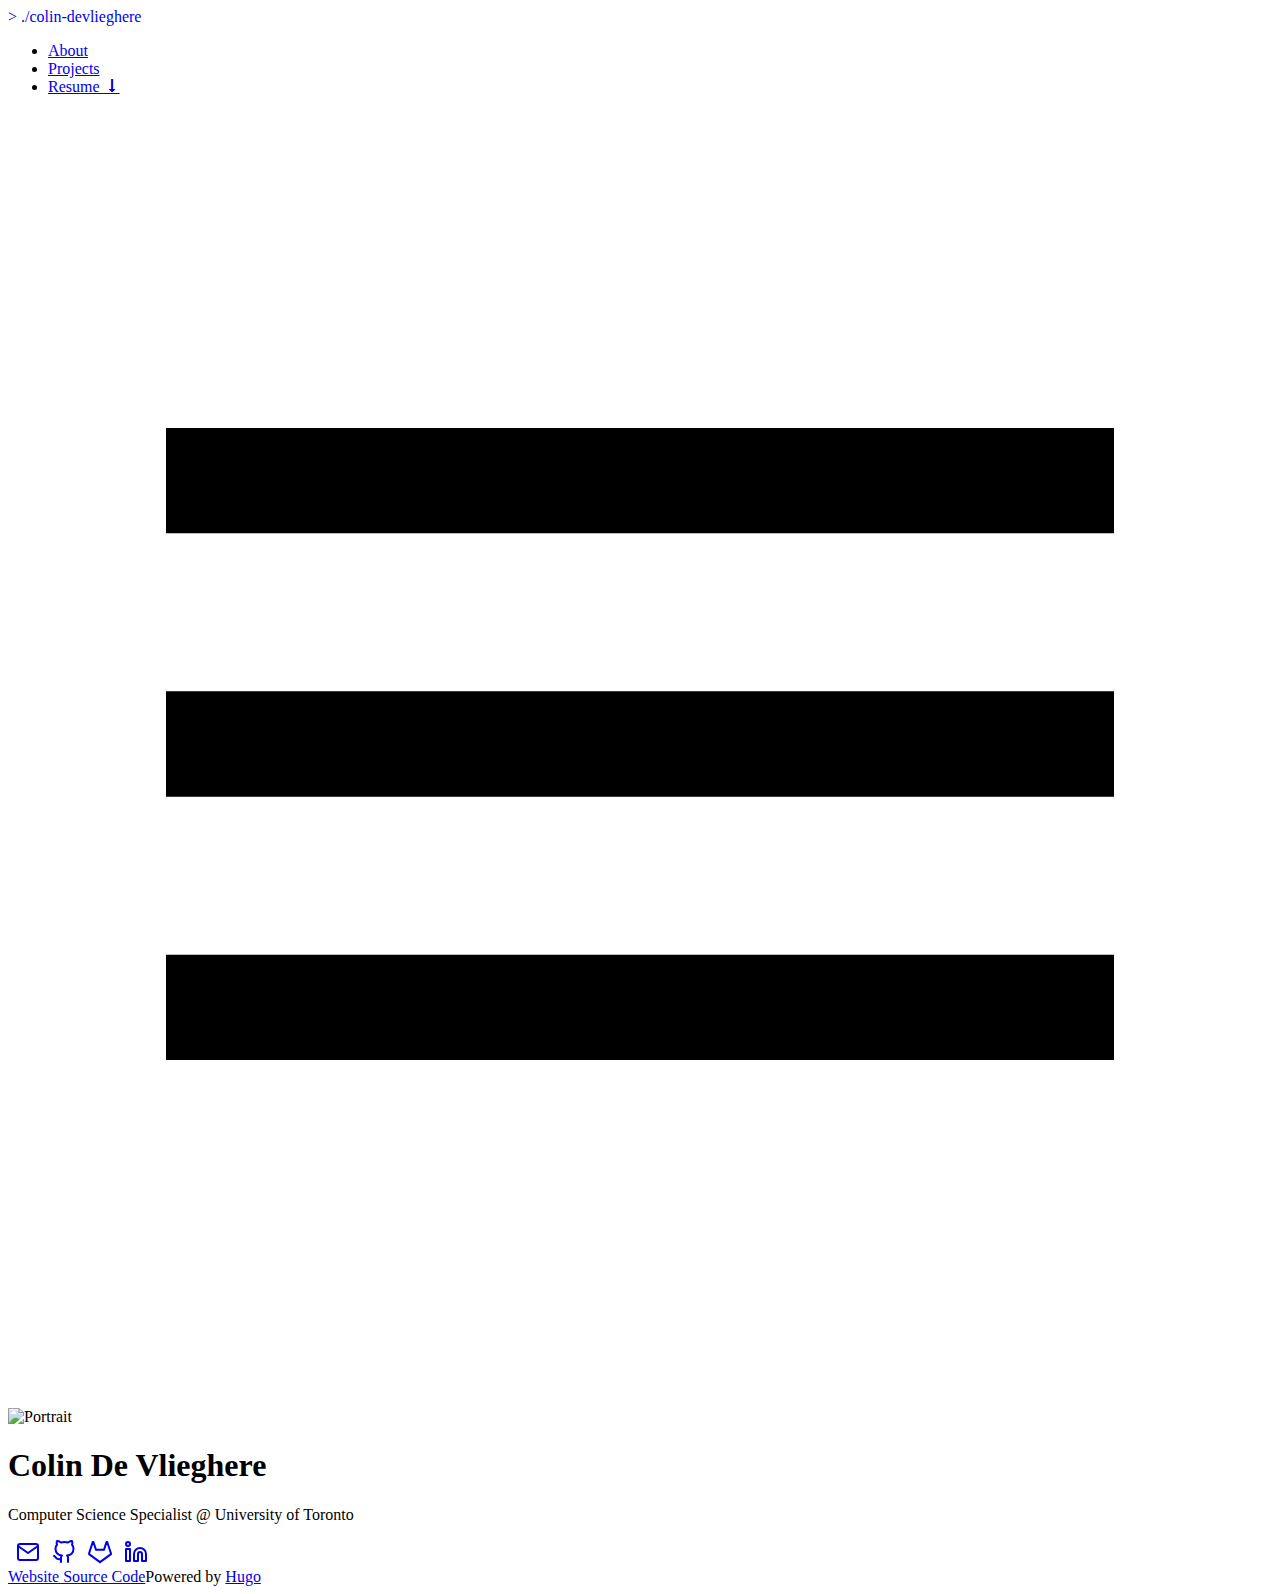
==== index.html @ 93365c4d "deploy: 222336d44696e938e7c422a98c016c8b54897b6a" ====
<!doctype html><html lang=en><head><meta name=generator content="Hugo 0.83.1"><meta charset=utf-8><meta http-equiv=x-ua-compatible content="ie=edge"><meta name=viewport content="width=device-width,initial-scale=1,shrink-to-fit=no"><meta name=author content="Colin De Vlieghere "><meta name=description content="Computer Science Specialist @ University of Toronto"><meta name=keywords content="portfolio,homepage"><meta name=robots content="noodp"><meta name=theme-color content><link rel=canonical href=https://colindv.xyz/><title>Colin De Vlieghere</title><link href=https://cdnjs.cloudflare.com/ajax/libs/flag-icon-css/3.5.0/css/flag-icon.min.css rel=stylesheet type=text/css><link rel=stylesheet href=https://colindv.xyz/main.c46cbca46fa76c0fcd3da8313ecf4adee5fb3ffb0288c0902d7e90aead220d79.css><link rel=apple-touch-icon sizes=180x180 href=https://colindv.xyz/apple-touch-icon.png><link rel=icon type=image/png sizes=32x32 href=https://colindv.xyz/favicon-32x32.png><link rel=icon type=image/png sizes=16x16 href=https://colindv.xyz/favicon-16x16.png><link rel=manifest href=https://colindv.xyz/site.webmanifest><link rel=mask-icon href=https://colindv.xyz/safari-pinned-tab.svg color=#1b1c1d><link rel="shortcut icon" href=https://colindv.xyz/favicon.ico><meta name=msapplication-TileColor content="#1b1c1d"><meta name=theme-color content="#1b1c1d"><meta itemprop=name content="Colin De Vlieghere"><meta itemprop=description content="Colin De Vlieghere's Portfolio"><meta name=twitter:card content="summary_large_image"><meta name=twitter:image content="https://colindv.xyz"><meta name=twitter:title content="Colin De Vlieghere"><meta name=twitter:description content="Colin De Vlieghere's Portfolio"><meta property="og:title" content="Colin De Vlieghere"><meta property="og:description" content="Colin De Vlieghere's Portfolio"><meta property="og:type" content="website"><meta property="og:url" content="https://colindv.xyz/"><meta property="og:image" content="https://colindv.xyz"><link rel=alternate type=application/rss+xml href=https://colindv.xyz/index.xml title="Colin De Vlieghere"></head><body><div class=container><header class=header><span class=header__inner><a href=https://colindv.xyz/ style=text-decoration:none><div class=logo><span class=logo__mark>></span>
<span class=logo__text>./colin-devlieghere</span>
<span class=logo__cursor style=background-color:#fff;animation-duration:2s></span></div></a><span class=header__right><nav class=menu><ul class=menu__inner><li><a href=https://colindv.xyz/about/>About</a></li><li><a href=https://colindv.xyz/projects/>Projects</a></li><li><a href=https://colindv.xyz/Colin%20De%20Vlieghere%20Resume.pdf>Resume 🠗</a></li></ul></nav><span class=menu-trigger><svg xmlns="http://www.w3.org/2000/svg" viewBox="0 0 24 24"><path d="M0 0h24v24H0z" fill="none"/><path d="M3 18h18v-2H3v2zm0-5h18v-2H3v2zm0-7v2h18V6H3z"/></svg></span><span class="theme-toggle not-selectable"><svg class="theme-toggler" width="24" height="24" viewBox="0 0 48 48" fill="none" xmlns="http://www.w3.org/2000/svg"><path d="M22 41c10.4934.0 19-8.5066 19-19C41 11.5066 32.4934 3 22 3 11.5066 3 3 11.5066 3 22s8.5066 19 19 19zM7 22C7 13.7157 13.7157 7 22 7V37C13.7157 37 7 30.2843 7 22z"/></svg></span></span></span></header><div class=content><main aria-role=main><div><img src=https://colindv.xyz/img/portrait.png class=circle alt=Portrait style=max-width:200px><h1>Colin De Vlieghere</h1><p>Computer Science Specialist @ University of Toronto</p><div>&nbsp; <a href=mailto:colin.de@mail.utoronto.ca target=_blank rel=noopener title=Email><svg xmlns="http://www.w3.org/2000/svg" width="24" height="24" viewBox="0 0 24 24" fill="none" stroke="currentcolor" stroke-width="2" stroke-linecap="round" stroke-linejoin="round"><path d="M4 4h16c1.1.0 2 .9 2 2v12c0 1.1-.9 2-2 2H4c-1.1.0-2-.9-2-2V6c0-1.1.9-2 2-2z"/><polyline points="22,6 12,13 2,6"/></svg></a>&nbsp;&nbsp; <a href=https://github.com/Cubevoid target=_blank rel=noopener title=Github><svg xmlns="http://www.w3.org/2000/svg" width="24" height="24" viewBox="0 0 24 24" fill="none" stroke="currentcolor" stroke-width="2" stroke-linecap="round" stroke-linejoin="round"><path d="M9 19c-5 1.5-5-2.5-7-3m14 6v-3.87a3.37 3.37.0 00-.94-2.61c3.14-.35 6.44-1.54 6.44-7A5.44 5.44.0 0020 4.77 5.07 5.07.0 0019.91 1S18.73.65 16 2.48a13.38 13.38.0 00-7 0C6.27.65 5.09 1 5.09 1A5.07 5.07.0 005 4.77 5.44 5.44.0 003.5 8.55c0 5.42 3.3 6.61 6.44 7A3.37 3.37.0 009 18.13V22"/></svg></a>&nbsp;&nbsp; <a href=https://gitlab.com/Cubevoid target=_blank rel=noopener title=Gitlab><svg xmlns="http://www.w3.org/2000/svg" width="24" height="24" viewBox="0 0 24 24" fill="none" stroke="currentcolor" stroke-width="2" stroke-linecap="round" stroke-linejoin="round"><path d="M22.65 14.39 12 22.13 1.35 14.39a.84.84.0 01-.3-.94l1.22-3.78 2.44-7.51A.42.42.0 014.82 2a.43.43.0 01.58.0.42.42.0 01.11.18l2.44 7.49h8.1l2.44-7.51A.42.42.0 0118.6 2a.43.43.0 01.58.0.42.42.0 01.11.18l2.44 7.51L23 13.45a.84.84.0 01-.35.94z"/></svg></a>&nbsp;&nbsp; <a href=https://www.linkedin.com/in/colin-de-vlieghere/ target=_blank rel=noopener title=Linkedin><svg xmlns="http://www.w3.org/2000/svg" width="24" height="24" viewBox="0 0 24 24" fill="none" stroke="currentcolor" stroke-width="2" stroke-linecap="round" stroke-linejoin="round"><path d="M16 8a6 6 0 016 6v7h-4v-7a2 2 0 00-2-2 2 2 0 00-2 2v7h-4v-7a6 6 0 016-6z"/><rect x="2" y="9" width="4" height="12"/><circle cx="4" cy="4" r="2"/></svg></a>&nbsp;</div></div></main></div><footer class=footer><div class=footer__inner><div class=footer__content><span><a href=https://github.com/Cubevoid/cubevoid.github.io>Website Source Code</a></span><span>Powered by <a href=https://gohugo.io>Hugo</a></span></div></div></footer></div><script type=text/javascript src=https://colindv.xyz/bundle.min.599099f1f14b78b657d524b28e10e0c5098e7cd46e9c7aed73d577068a276c3ff1bb234cbf29cb313333e83cf411727b43157c91ce5b809e2ffc81664614608e.js integrity="sha512-WZCZ8fFLeLZX1SSyjhDgxQmOfNRunHrtc9V3BoonbD/xuyNMvynLMTMz6Dz0EXJ7QxV8kc5bgJ4v/IFmRhRgjg=="></script></body></html>
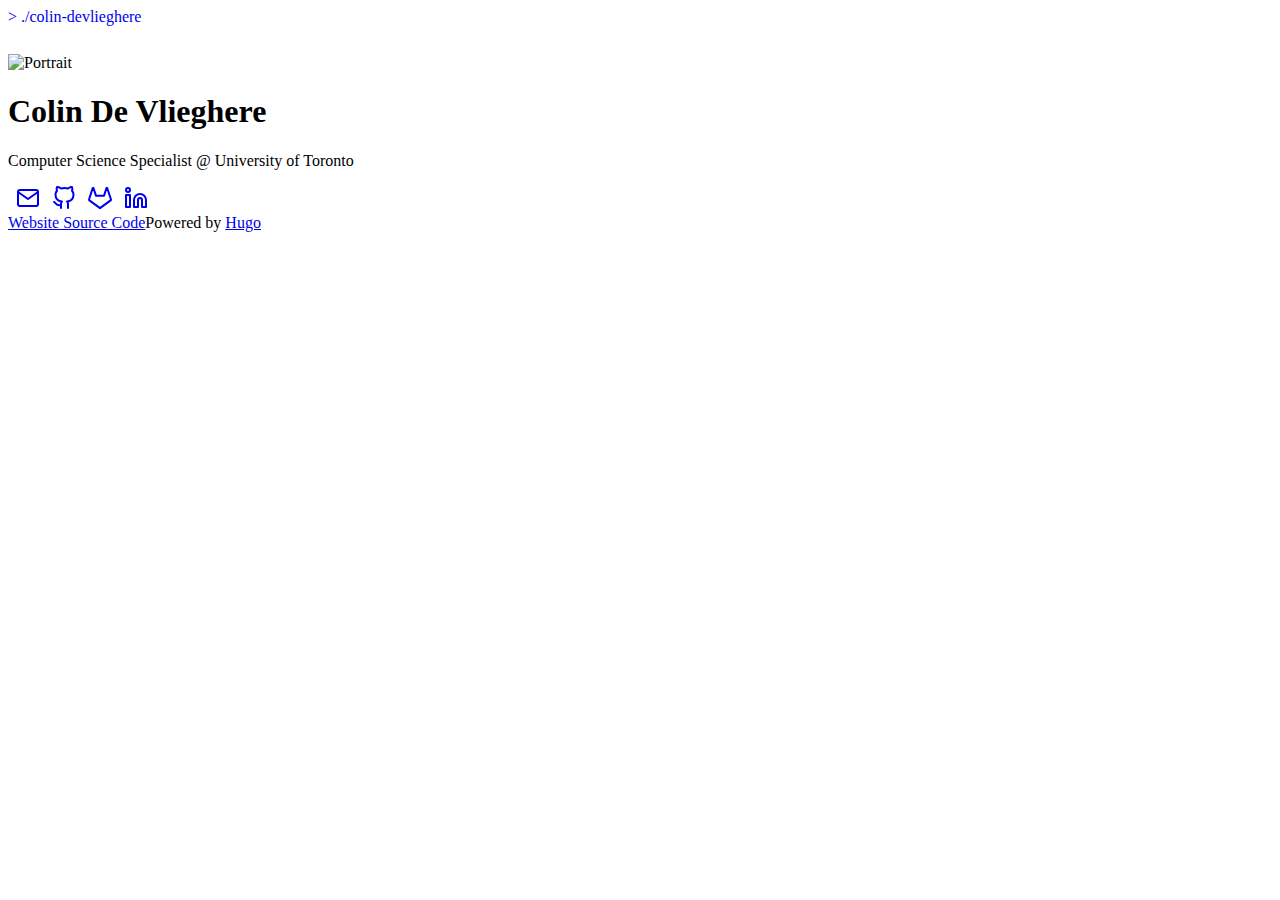
==== commit 9fe0ef00: "deploy: 1a466a9a130b071e909fc4f5946c7877d51fc8cd" ====
--- a/index.html
+++ b/index.html
@@ -1,3 +1,3 @@
-<!doctype html><html lang=en><head><meta name=generator content="Hugo 0.83.1"><meta charset=utf-8><meta http-equiv=x-ua-compatible content="ie=edge"><meta name=viewport content="width=device-width,initial-scale=1,shrink-to-fit=no"><meta name=author content="Colin De Vlieghere "><meta name=description content="Computer Science Specialist @ University of Toronto"><meta name=keywords content="portfolio,homepage"><meta name=robots content="noodp"><meta name=theme-color content><link rel=canonical href=https://colindv.xyz/><title>Colin De Vlieghere</title><link href=https://cdnjs.cloudflare.com/ajax/libs/flag-icon-css/3.5.0/css/flag-icon.min.css rel=stylesheet type=text/css><link rel=stylesheet href=https://colindv.xyz/main.c46cbca46fa76c0fcd3da8313ecf4adee5fb3ffb0288c0902d7e90aead220d79.css><link rel=apple-touch-icon sizes=180x180 href=https://colindv.xyz/apple-touch-icon.png><link rel=icon type=image/png sizes=32x32 href=https://colindv.xyz/favicon-32x32.png><link rel=icon type=image/png sizes=16x16 href=https://colindv.xyz/favicon-16x16.png><link rel=manifest href=https://colindv.xyz/site.webmanifest><link rel=mask-icon href=https://colindv.xyz/safari-pinned-tab.svg color=#1b1c1d><link rel="shortcut icon" href=https://colindv.xyz/favicon.ico><meta name=msapplication-TileColor content="#1b1c1d"><meta name=theme-color content="#1b1c1d"><meta itemprop=name content="Colin De Vlieghere"><meta itemprop=description content="Colin De Vlieghere's Portfolio"><meta name=twitter:card content="summary_large_image"><meta name=twitter:image content="https://colindv.xyz"><meta name=twitter:title content="Colin De Vlieghere"><meta name=twitter:description content="Colin De Vlieghere's Portfolio"><meta property="og:title" content="Colin De Vlieghere"><meta property="og:description" content="Colin De Vlieghere's Portfolio"><meta property="og:type" content="website"><meta property="og:url" content="https://colindv.xyz/"><meta property="og:image" content="https://colindv.xyz"><link rel=alternate type=application/rss+xml href=https://colindv.xyz/index.xml title="Colin De Vlieghere"></head><body><div class=container><header class=header><span class=header__inner><a href=https://colindv.xyz/ style=text-decoration:none><div class=logo><span class=logo__mark>></span>
+<!doctype html><html lang=en><head><meta name=generator content="Hugo 0.84.0"><meta charset=utf-8><meta http-equiv=x-ua-compatible content="ie=edge"><meta name=viewport content="width=device-width,initial-scale=1,shrink-to-fit=no"><meta name=author content="Colin De Vlieghere "><meta name=description content="Computer Science Specialist @ University of Toronto"><meta name=keywords content="portfolio,homepage"><meta name=robots content="noodp"><meta name=theme-color content><link rel=canonical href=https://colindv.xyz/><title>Colin De Vlieghere</title><link href=https://cdnjs.cloudflare.com/ajax/libs/flag-icon-css/3.5.0/css/flag-icon.min.css rel=stylesheet type=text/css><link rel=stylesheet href=https://colindv.xyz/main.c46cbca46fa76c0fcd3da8313ecf4adee5fb3ffb0288c0902d7e90aead220d79.css><link rel=apple-touch-icon sizes=180x180 href=https://colindv.xyz/apple-touch-icon.png><link rel=icon type=image/png sizes=32x32 href=https://colindv.xyz/favicon-32x32.png><link rel=icon type=image/png sizes=16x16 href=https://colindv.xyz/favicon-16x16.png><link rel=manifest href=https://colindv.xyz/site.webmanifest><link rel=mask-icon href=https://colindv.xyz/safari-pinned-tab.svg color=#1b1c1d><link rel="shortcut icon" href=https://colindv.xyz/favicon.ico><meta name=msapplication-TileColor content="#1b1c1d"><meta name=theme-color content="#1b1c1d"><meta itemprop=name content="Colin De Vlieghere"><meta itemprop=description content="Colin De Vlieghere's Portfolio"><meta name=twitter:card content="summary_large_image"><meta name=twitter:image content="https://colindv.xyz"><meta name=twitter:title content="Colin De Vlieghere"><meta name=twitter:description content="Colin De Vlieghere's Portfolio"><meta property="og:title" content="Colin De Vlieghere"><meta property="og:description" content="Colin De Vlieghere's Portfolio"><meta property="og:type" content="website"><meta property="og:url" content="https://colindv.xyz/"><meta property="og:image" content="https://colindv.xyz"><link rel=alternate type=application/rss+xml href=https://colindv.xyz/index.xml title="Colin De Vlieghere"></head><body><div class=container><header class=header><span class=header__inner><a href=https://colindv.xyz/ style=text-decoration:none><div class=logo><span class=logo__mark>></span>
 <span class=logo__text>./colin-devlieghere</span>
-<span class=logo__cursor style=background-color:#fff;animation-duration:2s></span></div></a><span class=header__right><nav class=menu><ul class=menu__inner><li><a href=https://colindv.xyz/about/>About</a></li><li><a href=https://colindv.xyz/projects/>Projects</a></li><li><a href=https://colindv.xyz/Colin%20De%20Vlieghere%20Resume.pdf>Resume 🠗</a></li></ul></nav><span class=menu-trigger><svg xmlns="http://www.w3.org/2000/svg" viewBox="0 0 24 24"><path d="M0 0h24v24H0z" fill="none"/><path d="M3 18h18v-2H3v2zm0-5h18v-2H3v2zm0-7v2h18V6H3z"/></svg></span><span class="theme-toggle not-selectable"><svg class="theme-toggler" width="24" height="24" viewBox="0 0 48 48" fill="none" xmlns="http://www.w3.org/2000/svg"><path d="M22 41c10.4934.0 19-8.5066 19-19C41 11.5066 32.4934 3 22 3 11.5066 3 3 11.5066 3 22s8.5066 19 19 19zM7 22C7 13.7157 13.7157 7 22 7V37C13.7157 37 7 30.2843 7 22z"/></svg></span></span></span></header><div class=content><main aria-role=main><div><img src=https://colindv.xyz/img/portrait.png class=circle alt=Portrait style=max-width:200px><h1>Colin De Vlieghere</h1><p>Computer Science Specialist @ University of Toronto</p><div>&nbsp; <a href=mailto:colin.de@mail.utoronto.ca target=_blank rel=noopener title=Email><svg xmlns="http://www.w3.org/2000/svg" width="24" height="24" viewBox="0 0 24 24" fill="none" stroke="currentcolor" stroke-width="2" stroke-linecap="round" stroke-linejoin="round"><path d="M4 4h16c1.1.0 2 .9 2 2v12c0 1.1-.9 2-2 2H4c-1.1.0-2-.9-2-2V6c0-1.1.9-2 2-2z"/><polyline points="22,6 12,13 2,6"/></svg></a>&nbsp;&nbsp; <a href=https://github.com/Cubevoid target=_blank rel=noopener title=Github><svg xmlns="http://www.w3.org/2000/svg" width="24" height="24" viewBox="0 0 24 24" fill="none" stroke="currentcolor" stroke-width="2" stroke-linecap="round" stroke-linejoin="round"><path d="M9 19c-5 1.5-5-2.5-7-3m14 6v-3.87a3.37 3.37.0 00-.94-2.61c3.14-.35 6.44-1.54 6.44-7A5.44 5.44.0 0020 4.77 5.07 5.07.0 0019.91 1S18.73.65 16 2.48a13.38 13.38.0 00-7 0C6.27.65 5.09 1 5.09 1A5.07 5.07.0 005 4.77 5.44 5.44.0 003.5 8.55c0 5.42 3.3 6.61 6.44 7A3.37 3.37.0 009 18.13V22"/></svg></a>&nbsp;&nbsp; <a href=https://gitlab.com/Cubevoid target=_blank rel=noopener title=Gitlab><svg xmlns="http://www.w3.org/2000/svg" width="24" height="24" viewBox="0 0 24 24" fill="none" stroke="currentcolor" stroke-width="2" stroke-linecap="round" stroke-linejoin="round"><path d="M22.65 14.39 12 22.13 1.35 14.39a.84.84.0 01-.3-.94l1.22-3.78 2.44-7.51A.42.42.0 014.82 2a.43.43.0 01.58.0.42.42.0 01.11.18l2.44 7.49h8.1l2.44-7.51A.42.42.0 0118.6 2a.43.43.0 01.58.0.42.42.0 01.11.18l2.44 7.51L23 13.45a.84.84.0 01-.35.94z"/></svg></a>&nbsp;&nbsp; <a href=https://www.linkedin.com/in/colin-de-vlieghere/ target=_blank rel=noopener title=Linkedin><svg xmlns="http://www.w3.org/2000/svg" width="24" height="24" viewBox="0 0 24 24" fill="none" stroke="currentcolor" stroke-width="2" stroke-linecap="round" stroke-linejoin="round"><path d="M16 8a6 6 0 016 6v7h-4v-7a2 2 0 00-2-2 2 2 0 00-2 2v7h-4v-7a6 6 0 016-6z"/><rect x="2" y="9" width="4" height="12"/><circle cx="4" cy="4" r="2"/></svg></a>&nbsp;</div></div></main></div><footer class=footer><div class=footer__inner><div class=footer__content><span><a href=https://github.com/Cubevoid/cubevoid.github.io>Website Source Code</a></span><span>Powered by <a href=https://gohugo.io>Hugo</a></span></div></div></footer></div><script type=text/javascript src=https://colindv.xyz/bundle.min.599099f1f14b78b657d524b28e10e0c5098e7cd46e9c7aed73d577068a276c3ff1bb234cbf29cb313333e83cf411727b43157c91ce5b809e2ffc81664614608e.js integrity="sha512-WZCZ8fFLeLZX1SSyjhDgxQmOfNRunHrtc9V3BoonbD/xuyNMvynLMTMz6Dz0EXJ7QxV8kc5bgJ4v/IFmRhRgjg=="></script></body></html>+<span class=logo__cursor style=background-color:#fff;animation-duration:2s></span></div></a><span class=header__right><span class="theme-toggle not-selectable"><svg class="theme-toggler" width="24" height="24" viewBox="0 0 48 48" fill="none" xmlns="http://www.w3.org/2000/svg"><path d="M22 41c10.4934.0 19-8.5066 19-19C41 11.5066 32.4934 3 22 3 11.5066 3 3 11.5066 3 22s8.5066 19 19 19zM7 22C7 13.7157 13.7157 7 22 7V37C13.7157 37 7 30.2843 7 22z"/></svg></span></span></span></header><div class=content><main aria-role=main><div><img src=https://colindv.xyz/img/portrait.png class=circle alt=Portrait style=max-width:200px><h1>Colin De Vlieghere</h1><p>Computer Science Specialist @ University of Toronto</p><div>&nbsp; <a href=mailto:colin.de@mail.utoronto.ca target=_blank rel=noopener title=Email><svg xmlns="http://www.w3.org/2000/svg" width="24" height="24" viewBox="0 0 24 24" fill="none" stroke="currentcolor" stroke-width="2" stroke-linecap="round" stroke-linejoin="round"><path d="M4 4h16c1.1.0 2 .9 2 2v12c0 1.1-.9 2-2 2H4c-1.1.0-2-.9-2-2V6c0-1.1.9-2 2-2z"/><polyline points="22,6 12,13 2,6"/></svg></a>&nbsp;&nbsp; <a href=https://github.com/Cubevoid target=_blank rel=noopener title=Github><svg xmlns="http://www.w3.org/2000/svg" width="24" height="24" viewBox="0 0 24 24" fill="none" stroke="currentcolor" stroke-width="2" stroke-linecap="round" stroke-linejoin="round"><path d="M9 19c-5 1.5-5-2.5-7-3m14 6v-3.87a3.37 3.37.0 00-.94-2.61c3.14-.35 6.44-1.54 6.44-7A5.44 5.44.0 0020 4.77 5.07 5.07.0 0019.91 1S18.73.65 16 2.48a13.38 13.38.0 00-7 0C6.27.65 5.09 1 5.09 1A5.07 5.07.0 005 4.77 5.44 5.44.0 003.5 8.55c0 5.42 3.3 6.61 6.44 7A3.37 3.37.0 009 18.13V22"/></svg></a>&nbsp;&nbsp; <a href=https://gitlab.com/Cubevoid target=_blank rel=noopener title=Gitlab><svg xmlns="http://www.w3.org/2000/svg" width="24" height="24" viewBox="0 0 24 24" fill="none" stroke="currentcolor" stroke-width="2" stroke-linecap="round" stroke-linejoin="round"><path d="M22.65 14.39 12 22.13 1.35 14.39a.84.84.0 01-.3-.94l1.22-3.78 2.44-7.51A.42.42.0 014.82 2a.43.43.0 01.58.0.42.42.0 01.11.18l2.44 7.49h8.1l2.44-7.51A.42.42.0 0118.6 2a.43.43.0 01.58.0.42.42.0 01.11.18l2.44 7.51L23 13.45a.84.84.0 01-.35.94z"/></svg></a>&nbsp;&nbsp; <a href=https://www.linkedin.com/in/colin-de-vlieghere/ target=_blank rel=noopener title=Linkedin><svg xmlns="http://www.w3.org/2000/svg" width="24" height="24" viewBox="0 0 24 24" fill="none" stroke="currentcolor" stroke-width="2" stroke-linecap="round" stroke-linejoin="round"><path d="M16 8a6 6 0 016 6v7h-4v-7a2 2 0 00-2-2 2 2 0 00-2 2v7h-4v-7a6 6 0 016-6z"/><rect x="2" y="9" width="4" height="12"/><circle cx="4" cy="4" r="2"/></svg></a>&nbsp;</div></div></main></div><footer class=footer><div class=footer__inner><div class=footer__content><span><a href=https://github.com/Cubevoid/cubevoid.github.io>Website Source Code</a></span><span>Powered by <a href=https://gohugo.io>Hugo</a></span></div></div></footer></div><script type=text/javascript src=https://colindv.xyz/bundle.min.599099f1f14b78b657d524b28e10e0c5098e7cd46e9c7aed73d577068a276c3ff1bb234cbf29cb313333e83cf411727b43157c91ce5b809e2ffc81664614608e.js integrity="sha512-WZCZ8fFLeLZX1SSyjhDgxQmOfNRunHrtc9V3BoonbD/xuyNMvynLMTMz6Dz0EXJ7QxV8kc5bgJ4v/IFmRhRgjg=="></script></body></html>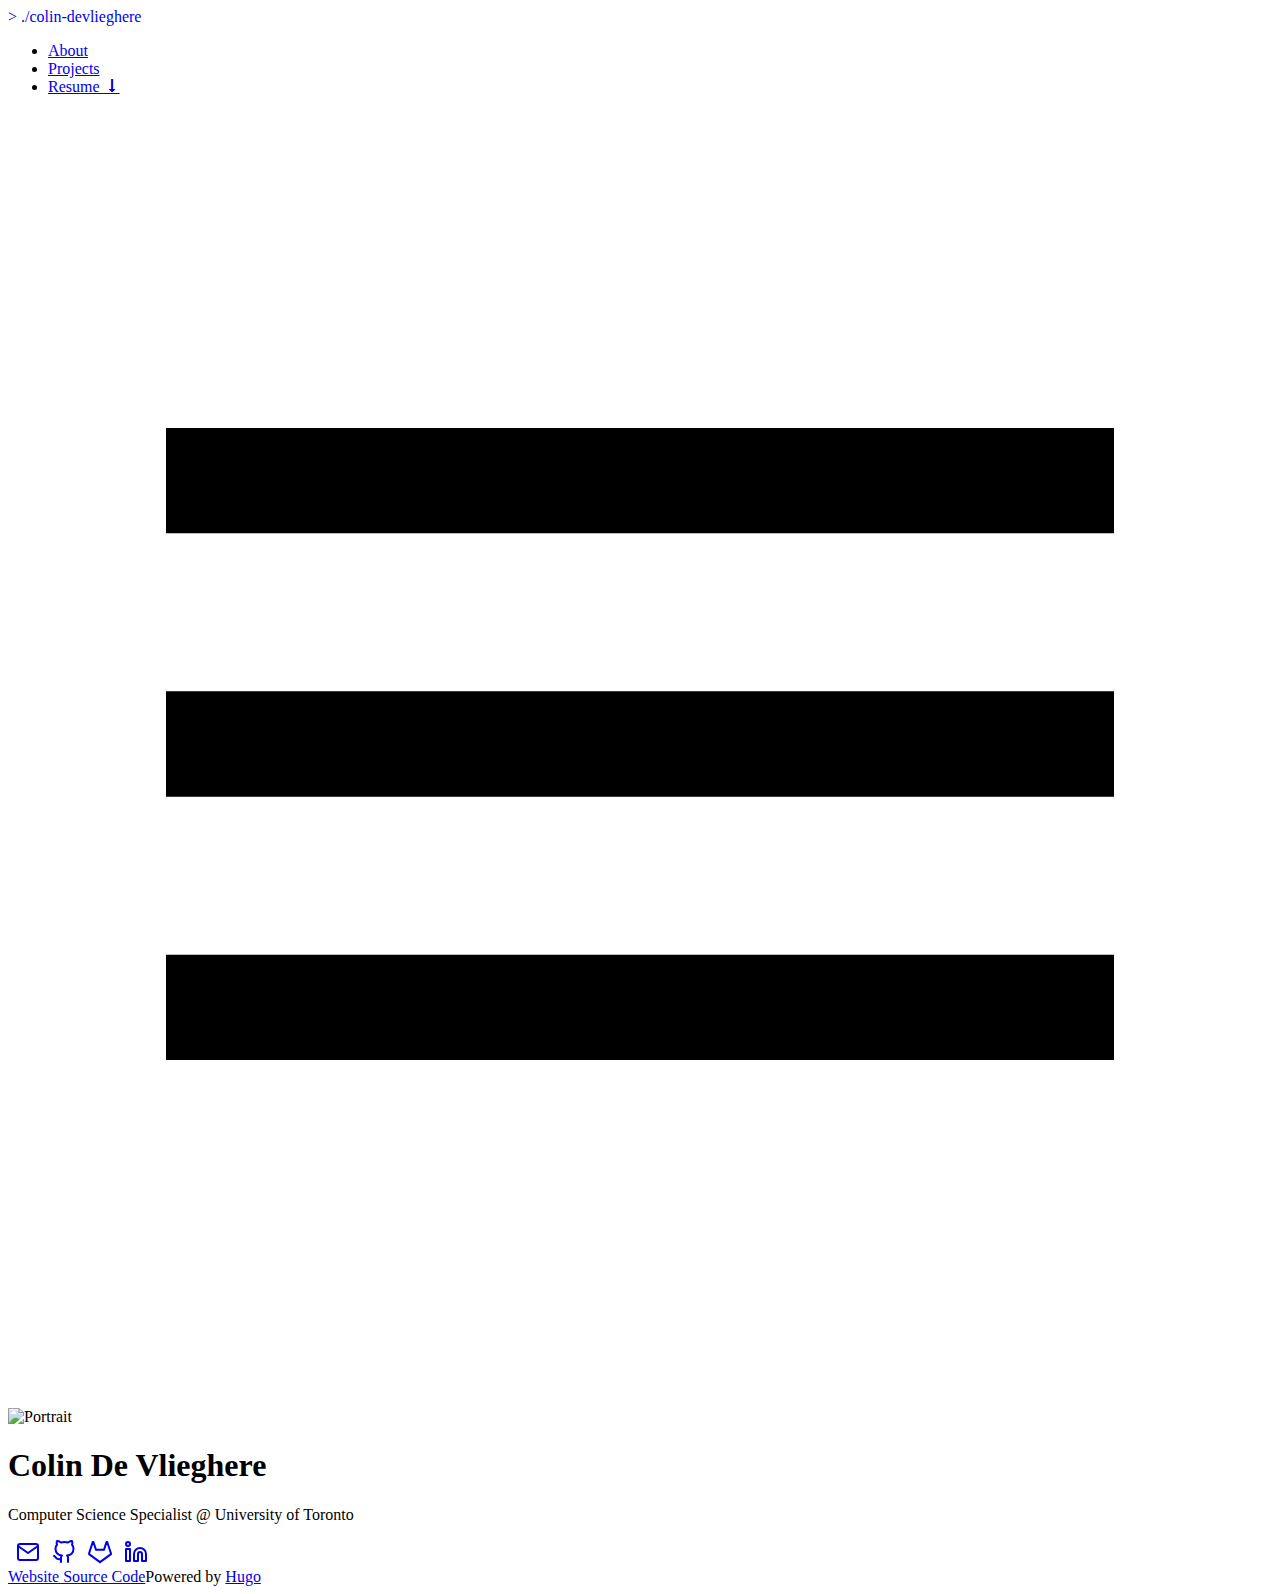
==== commit 0ddb2169: "deploy: 37e33631e2490816040b8922d363ed391abf72db" ====
--- a/index.html
+++ b/index.html
@@ -1,3 +1,3 @@
-<!doctype html><html lang=en><head><meta name=generator content="Hugo 0.84.0"><meta charset=utf-8><meta http-equiv=x-ua-compatible content="ie=edge"><meta name=viewport content="width=device-width,initial-scale=1,shrink-to-fit=no"><meta name=author content="Colin De Vlieghere "><meta name=description content="Computer Science Specialist @ University of Toronto"><meta name=keywords content="portfolio,homepage"><meta name=robots content="noodp"><meta name=theme-color content><link rel=canonical href=https://colindv.xyz/><title>Colin De Vlieghere</title><link href=https://cdnjs.cloudflare.com/ajax/libs/flag-icon-css/3.5.0/css/flag-icon.min.css rel=stylesheet type=text/css><link rel=stylesheet href=https://colindv.xyz/main.c46cbca46fa76c0fcd3da8313ecf4adee5fb3ffb0288c0902d7e90aead220d79.css><link rel=apple-touch-icon sizes=180x180 href=https://colindv.xyz/apple-touch-icon.png><link rel=icon type=image/png sizes=32x32 href=https://colindv.xyz/favicon-32x32.png><link rel=icon type=image/png sizes=16x16 href=https://colindv.xyz/favicon-16x16.png><link rel=manifest href=https://colindv.xyz/site.webmanifest><link rel=mask-icon href=https://colindv.xyz/safari-pinned-tab.svg color=#1b1c1d><link rel="shortcut icon" href=https://colindv.xyz/favicon.ico><meta name=msapplication-TileColor content="#1b1c1d"><meta name=theme-color content="#1b1c1d"><meta itemprop=name content="Colin De Vlieghere"><meta itemprop=description content="Colin De Vlieghere's Portfolio"><meta name=twitter:card content="summary_large_image"><meta name=twitter:image content="https://colindv.xyz"><meta name=twitter:title content="Colin De Vlieghere"><meta name=twitter:description content="Colin De Vlieghere's Portfolio"><meta property="og:title" content="Colin De Vlieghere"><meta property="og:description" content="Colin De Vlieghere's Portfolio"><meta property="og:type" content="website"><meta property="og:url" content="https://colindv.xyz/"><meta property="og:image" content="https://colindv.xyz"><link rel=alternate type=application/rss+xml href=https://colindv.xyz/index.xml title="Colin De Vlieghere"></head><body><div class=container><header class=header><span class=header__inner><a href=https://colindv.xyz/ style=text-decoration:none><div class=logo><span class=logo__mark>></span>
+<!doctype html><html lang=en><head><meta name=generator content="Hugo 0.74.3"><meta charset=utf-8><meta http-equiv=x-ua-compatible content="ie=edge"><meta name=viewport content="width=device-width,initial-scale=1,shrink-to-fit=no"><meta name=author content="Colin De Vlieghere"><meta name=description content="Computer Science Specialist @ University of Toronto"><meta name=keywords content="portfolio,homepage"><meta name=robots content="noodp"><meta name=theme-color content><link rel=canonical href=https://colindv.xyz/><title>Colin De Vlieghere</title><link href=https://cdnjs.cloudflare.com/ajax/libs/flag-icon-css/3.5.0/css/flag-icon.min.css rel=stylesheet type=text/css><link rel=stylesheet href=https://colindv.xyz/main.c46cbca46fa76c0fcd3da8313ecf4adee5fb3ffb0288c0902d7e90aead220d79.css><link rel=apple-touch-icon sizes=180x180 href=https://colindv.xyz/apple-touch-icon.png><link rel=icon type=image/png sizes=32x32 href=https://colindv.xyz/favicon-32x32.png><link rel=icon type=image/png sizes=16x16 href=https://colindv.xyz/favicon-16x16.png><link rel=manifest href=https://colindv.xyz/site.webmanifest><link rel=mask-icon href=https://colindv.xyz/safari-pinned-tab.svg color=#1b1c1d><link rel="shortcut icon" href=https://colindv.xyz/favicon.ico><meta name=msapplication-TileColor content="#1b1c1d"><meta name=theme-color content="#1b1c1d"><meta itemprop=name content="Colin De Vlieghere"><meta itemprop=description content="Colin De Vlieghere's Portfolio"><meta name=twitter:card content="summary_large_image"><meta name=twitter:image content="https://colindv.xyz"><meta name=twitter:title content="Colin De Vlieghere"><meta name=twitter:description content="Colin De Vlieghere's Portfolio"><meta property="og:title" content="Colin De Vlieghere"><meta property="og:description" content="Colin De Vlieghere's Portfolio"><meta property="og:type" content="website"><meta property="og:url" content="https://colindv.xyz/"><meta property="og:image" content="https://colindv.xyz"><link rel=alternate type=application/rss+xml href=https://colindv.xyz/index.xml title="Colin De Vlieghere"></head><body><div class=container><header class=header><span class=header__inner><a href=https://colindv.xyz/ style=text-decoration:none><div class=logo><span class=logo__mark>></span>
 <span class=logo__text>./colin-devlieghere</span>
-<span class=logo__cursor style=background-color:#fff;animation-duration:2s></span></div></a><span class=header__right><span class="theme-toggle not-selectable"><svg class="theme-toggler" width="24" height="24" viewBox="0 0 48 48" fill="none" xmlns="http://www.w3.org/2000/svg"><path d="M22 41c10.4934.0 19-8.5066 19-19C41 11.5066 32.4934 3 22 3 11.5066 3 3 11.5066 3 22s8.5066 19 19 19zM7 22C7 13.7157 13.7157 7 22 7V37C13.7157 37 7 30.2843 7 22z"/></svg></span></span></span></header><div class=content><main aria-role=main><div><img src=https://colindv.xyz/img/portrait.png class=circle alt=Portrait style=max-width:200px><h1>Colin De Vlieghere</h1><p>Computer Science Specialist @ University of Toronto</p><div>&nbsp; <a href=mailto:colin.de@mail.utoronto.ca target=_blank rel=noopener title=Email><svg xmlns="http://www.w3.org/2000/svg" width="24" height="24" viewBox="0 0 24 24" fill="none" stroke="currentcolor" stroke-width="2" stroke-linecap="round" stroke-linejoin="round"><path d="M4 4h16c1.1.0 2 .9 2 2v12c0 1.1-.9 2-2 2H4c-1.1.0-2-.9-2-2V6c0-1.1.9-2 2-2z"/><polyline points="22,6 12,13 2,6"/></svg></a>&nbsp;&nbsp; <a href=https://github.com/Cubevoid target=_blank rel=noopener title=Github><svg xmlns="http://www.w3.org/2000/svg" width="24" height="24" viewBox="0 0 24 24" fill="none" stroke="currentcolor" stroke-width="2" stroke-linecap="round" stroke-linejoin="round"><path d="M9 19c-5 1.5-5-2.5-7-3m14 6v-3.87a3.37 3.37.0 00-.94-2.61c3.14-.35 6.44-1.54 6.44-7A5.44 5.44.0 0020 4.77 5.07 5.07.0 0019.91 1S18.73.65 16 2.48a13.38 13.38.0 00-7 0C6.27.65 5.09 1 5.09 1A5.07 5.07.0 005 4.77 5.44 5.44.0 003.5 8.55c0 5.42 3.3 6.61 6.44 7A3.37 3.37.0 009 18.13V22"/></svg></a>&nbsp;&nbsp; <a href=https://gitlab.com/Cubevoid target=_blank rel=noopener title=Gitlab><svg xmlns="http://www.w3.org/2000/svg" width="24" height="24" viewBox="0 0 24 24" fill="none" stroke="currentcolor" stroke-width="2" stroke-linecap="round" stroke-linejoin="round"><path d="M22.65 14.39 12 22.13 1.35 14.39a.84.84.0 01-.3-.94l1.22-3.78 2.44-7.51A.42.42.0 014.82 2a.43.43.0 01.58.0.42.42.0 01.11.18l2.44 7.49h8.1l2.44-7.51A.42.42.0 0118.6 2a.43.43.0 01.58.0.42.42.0 01.11.18l2.44 7.51L23 13.45a.84.84.0 01-.35.94z"/></svg></a>&nbsp;&nbsp; <a href=https://www.linkedin.com/in/colin-de-vlieghere/ target=_blank rel=noopener title=Linkedin><svg xmlns="http://www.w3.org/2000/svg" width="24" height="24" viewBox="0 0 24 24" fill="none" stroke="currentcolor" stroke-width="2" stroke-linecap="round" stroke-linejoin="round"><path d="M16 8a6 6 0 016 6v7h-4v-7a2 2 0 00-2-2 2 2 0 00-2 2v7h-4v-7a6 6 0 016-6z"/><rect x="2" y="9" width="4" height="12"/><circle cx="4" cy="4" r="2"/></svg></a>&nbsp;</div></div></main></div><footer class=footer><div class=footer__inner><div class=footer__content><span><a href=https://github.com/Cubevoid/cubevoid.github.io>Website Source Code</a></span><span>Powered by <a href=https://gohugo.io>Hugo</a></span></div></div></footer></div><script type=text/javascript src=https://colindv.xyz/bundle.min.599099f1f14b78b657d524b28e10e0c5098e7cd46e9c7aed73d577068a276c3ff1bb234cbf29cb313333e83cf411727b43157c91ce5b809e2ffc81664614608e.js integrity="sha512-WZCZ8fFLeLZX1SSyjhDgxQmOfNRunHrtc9V3BoonbD/xuyNMvynLMTMz6Dz0EXJ7QxV8kc5bgJ4v/IFmRhRgjg=="></script></body></html>+<span class=logo__cursor style=background-color:#fff;animation-duration:2s></span></div></a><span class=header__right><nav class=menu><ul class=menu__inner><li><a href=https://colindv.xyz/about/>About</a></li><li><a href=https://colindv.xyz/projects/>Projects</a></li><li><a href=https://colindv.xyz/Colin%20De%20Vlieghere%20Resume.pdf>Resume 🠗</a></li></ul></nav><span class=menu-trigger><svg xmlns="http://www.w3.org/2000/svg" viewBox="0 0 24 24"><path d="M0 0h24v24H0z" fill="none"/><path d="M3 18h18v-2H3v2zm0-5h18v-2H3v2zm0-7v2h18V6H3z"/></svg></span><span class="theme-toggle not-selectable"><svg class="theme-toggler" width="24" height="24" viewBox="0 0 48 48" fill="none" xmlns="http://www.w3.org/2000/svg"><path d="M22 41C32.4934 41 41 32.4934 41 22 41 11.5066 32.4934 3 22 3 11.5066 3 3 11.5066 3 22s8.5066 19 19 19zM7 22C7 13.7157 13.7157 7 22 7V37C13.7157 37 7 30.2843 7 22z"/></svg></span></span></span></header><div class=content><main aria-role=main><div><img src=https://colindv.xyz/img/portrait.png class=circle alt=Portrait style=max-width:200px><h1>Colin De Vlieghere</h1><p>Computer Science Specialist @ University of Toronto</p><div>&nbsp; <a href=mailto:colin.de@mail.utoronto.ca target=_blank rel=noopener title=Email><svg xmlns="http://www.w3.org/2000/svg" width="24" height="24" viewBox="0 0 24 24" fill="none" stroke="currentcolor" stroke-width="2" stroke-linecap="round" stroke-linejoin="round"><path d="M4 4h16c1.1.0 2 .9 2 2v12c0 1.1-.9 2-2 2H4c-1.1.0-2-.9-2-2V6c0-1.1.9-2 2-2z"/><polyline points="22,6 12,13 2,6"/></svg></a>&nbsp;&nbsp; <a href=https://github.com/Cubevoid target=_blank rel=noopener title=Github><svg xmlns="http://www.w3.org/2000/svg" width="24" height="24" viewBox="0 0 24 24" fill="none" stroke="currentcolor" stroke-width="2" stroke-linecap="round" stroke-linejoin="round"><path d="M9 19c-5 1.5-5-2.5-7-3m14 6v-3.87a3.37 3.37.0 00-.94-2.61c3.14-.35 6.44-1.54 6.44-7A5.44 5.44.0 0020 4.77 5.07 5.07.0 0019.91 1S18.73.65 16 2.48a13.38 13.38.0 00-7 0C6.27.65 5.09 1 5.09 1A5.07 5.07.0 005 4.77a5.44 5.44.0 00-1.5 3.78c0 5.42 3.3 6.61 6.44 7A3.37 3.37.0 009 18.13V22"/></svg></a>&nbsp;&nbsp; <a href=https://gitlab.com/Cubevoid target=_blank rel=noopener title=Gitlab><svg xmlns="http://www.w3.org/2000/svg" width="24" height="24" viewBox="0 0 24 24" fill="none" stroke="currentcolor" stroke-width="2" stroke-linecap="round" stroke-linejoin="round"><path d="M22.65 14.39 12 22.13 1.35 14.39a.84.84.0 01-.3-.94l1.22-3.78 2.44-7.51A.42.42.0 014.82 2a.43.43.0 01.58.0.42.42.0 01.11.18l2.44 7.49h8.1l2.44-7.51A.42.42.0 0118.6 2a.43.43.0 01.58.0.42.42.0 01.11.18l2.44 7.51L23 13.45a.84.84.0 01-.35.94z"/></svg></a>&nbsp;&nbsp; <a href=https://www.linkedin.com/in/colin-de-vlieghere/ target=_blank rel=noopener title=Linkedin><svg xmlns="http://www.w3.org/2000/svg" width="24" height="24" viewBox="0 0 24 24" fill="none" stroke="currentcolor" stroke-width="2" stroke-linecap="round" stroke-linejoin="round"><path d="M16 8a6 6 0 016 6v7h-4v-7a2 2 0 00-2-2 2 2 0 00-2 2v7h-4v-7a6 6 0 016-6z"/><rect x="2" y="9" width="4" height="12"/><circle cx="4" cy="4" r="2"/></svg></a>&nbsp;</div></div></main></div><footer class=footer><div class=footer__inner><div class=footer__content><span><a href=https://github.com/Cubevoid/cubevoid.github.io>Website Source Code</a></span><span>Powered by <a href=https://gohugo.io>Hugo</a></span></div></div></footer></div><script type=text/javascript src=https://colindv.xyz/bundle.min.ace63d93098bf623f7c286a9084a4c22bfc482944c734f87fe0b685c7c6c7fa0ad2edb028c3b4b60d3343720c8ab490b320ad7f8edf4f6e9a6b898fc529057a9.js integrity="sha512-rOY9kwmL9iP3woapCEpMIr/EgpRMc0+H/gtoXHxsf6CtLtsCjDtLYNM0NyDIq0kLMgrX+O309ummuJj8UpBXqQ=="></script></body></html>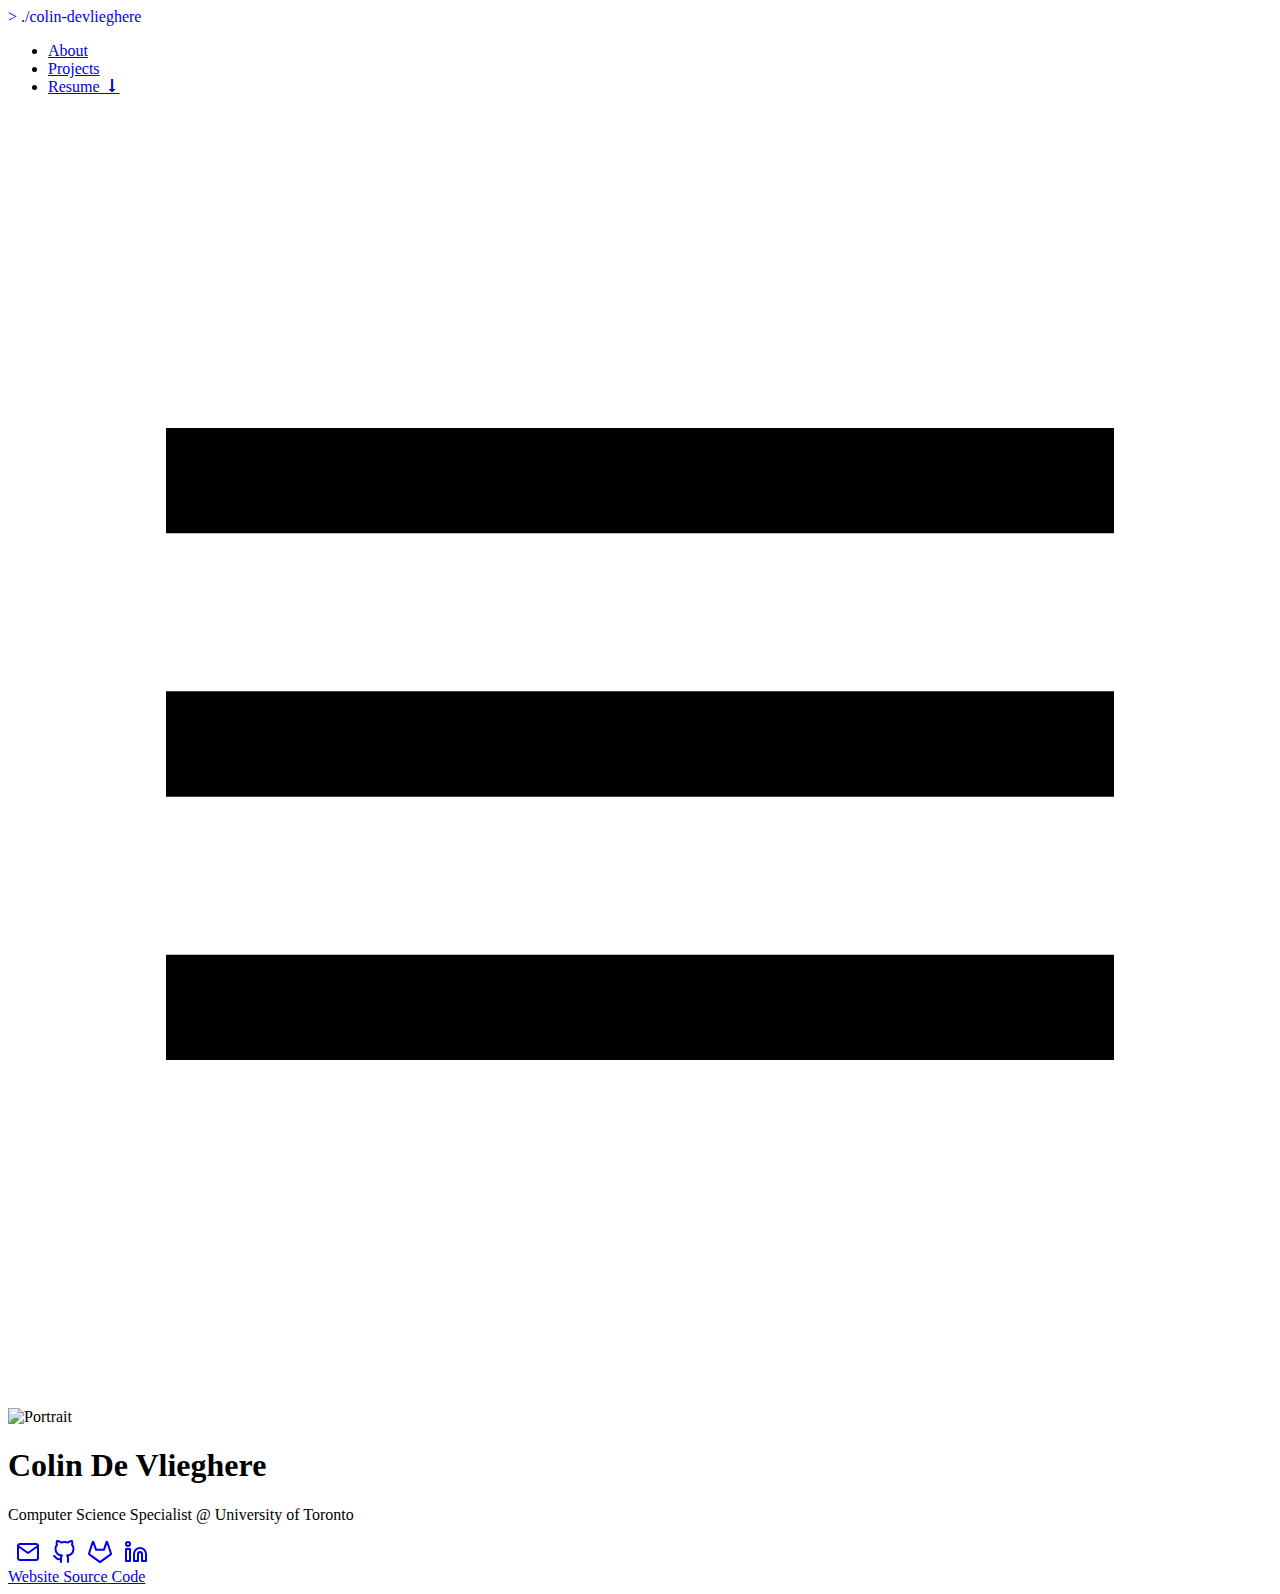
==== commit fa029a90: "deploy: 7a5ef2c0ddcd9f22de2c9de666e2e96108332704" ====
--- a/index.html
+++ b/index.html
@@ -1,3 +1,3 @@
-<!doctype html><html lang=en><head><meta name=generator content="Hugo 0.74.3"><meta charset=utf-8><meta http-equiv=x-ua-compatible content="ie=edge"><meta name=viewport content="width=device-width,initial-scale=1,shrink-to-fit=no"><meta name=author content="Colin De Vlieghere"><meta name=description content="Computer Science Specialist @ University of Toronto"><meta name=keywords content="portfolio,homepage"><meta name=robots content="noodp"><meta name=theme-color content><link rel=canonical href=https://colindv.xyz/><title>Colin De Vlieghere</title><link href=https://cdnjs.cloudflare.com/ajax/libs/flag-icon-css/3.5.0/css/flag-icon.min.css rel=stylesheet type=text/css><link rel=stylesheet href=https://colindv.xyz/main.c46cbca46fa76c0fcd3da8313ecf4adee5fb3ffb0288c0902d7e90aead220d79.css><link rel=apple-touch-icon sizes=180x180 href=https://colindv.xyz/apple-touch-icon.png><link rel=icon type=image/png sizes=32x32 href=https://colindv.xyz/favicon-32x32.png><link rel=icon type=image/png sizes=16x16 href=https://colindv.xyz/favicon-16x16.png><link rel=manifest href=https://colindv.xyz/site.webmanifest><link rel=mask-icon href=https://colindv.xyz/safari-pinned-tab.svg color=#1b1c1d><link rel="shortcut icon" href=https://colindv.xyz/favicon.ico><meta name=msapplication-TileColor content="#1b1c1d"><meta name=theme-color content="#1b1c1d"><meta itemprop=name content="Colin De Vlieghere"><meta itemprop=description content="Colin De Vlieghere's Portfolio"><meta name=twitter:card content="summary_large_image"><meta name=twitter:image content="https://colindv.xyz"><meta name=twitter:title content="Colin De Vlieghere"><meta name=twitter:description content="Colin De Vlieghere's Portfolio"><meta property="og:title" content="Colin De Vlieghere"><meta property="og:description" content="Colin De Vlieghere's Portfolio"><meta property="og:type" content="website"><meta property="og:url" content="https://colindv.xyz/"><meta property="og:image" content="https://colindv.xyz"><link rel=alternate type=application/rss+xml href=https://colindv.xyz/index.xml title="Colin De Vlieghere"></head><body><div class=container><header class=header><span class=header__inner><a href=https://colindv.xyz/ style=text-decoration:none><div class=logo><span class=logo__mark>></span>
+<!doctype html><html lang=en><head><meta name=generator content="Hugo 0.74.3"><meta charset=utf-8><meta http-equiv=x-ua-compatible content="ie=edge"><meta name=viewport content="width=device-width,initial-scale=1,shrink-to-fit=no"><meta name=author content="Colin De Vlieghere"><meta name=description content="Computer Science Specialist @ University of Toronto"><meta name=keywords content="portfolio,homepage"><meta name=robots content="noodp"><meta name=theme-color content><link rel=canonical href=https://colindv.xyz/><title>Colin De Vlieghere</title><link rel=stylesheet href=https://cdnjs.cloudflare.com/ajax/libs/flag-icon-css/3.5.0/css/flag-icon.min.css integrity="sha512-Cv93isQdFwaKBV+Z4X8kaVBYWHST58Xb/jVOcV9aRsGSArZsgAnFIhMpDoMDcFNoUtday1hdjn0nGp3+KZyyFw==" crossorigin=anonymous referrerpolicy=no-referrer><link rel=stylesheet href=https://colindv.xyz/main.c46cbca46fa76c0fcd3da8313ecf4adee5fb3ffb0288c0902d7e90aead220d79.css integrity="sha256-xGy8pG+nbA/NPagxPs9K3uX7P/sCiMCQLX6Qrq0iDXk="><link rel=apple-touch-icon sizes=180x180 href=https://colindv.xyz/apple-touch-icon.png><link rel=icon type=image/png sizes=32x32 href=https://colindv.xyz/favicon-32x32.png><link rel=icon type=image/png sizes=16x16 href=https://colindv.xyz/favicon-16x16.png><link rel=manifest href=https://colindv.xyz/site.webmanifest><link rel=mask-icon href=https://colindv.xyz/safari-pinned-tab.svg color><link rel="shortcut icon" href=https://colindv.xyz/favicon.ico><meta name=msapplication-TileColor content><meta itemprop=name content="Colin De Vlieghere"><meta itemprop=description content="Colin De Vlieghere's Portfolio"><meta name=twitter:card content="summary_large_image"><meta name=twitter:image content="https://colindv.xyz"><meta name=twitter:title content="Colin De Vlieghere"><meta name=twitter:description content="Colin De Vlieghere's Portfolio"><meta property="og:title" content="Colin De Vlieghere"><meta property="og:description" content="Colin De Vlieghere's Portfolio"><meta property="og:type" content="website"><meta property="og:url" content="https://colindv.xyz/"><meta property="og:image" content="https://colindv.xyz"><link rel=alternate type=application/rss+xml href=https://colindv.xyz/index.xml title="Colin De Vlieghere"></head><body><div class=container><header class=header><span class=header__inner><a href=https://colindv.xyz/ style=text-decoration:none><div class=logo><span class=logo__mark>></span>
 <span class=logo__text>./colin-devlieghere</span>
-<span class=logo__cursor style=background-color:#fff;animation-duration:2s></span></div></a><span class=header__right><nav class=menu><ul class=menu__inner><li><a href=https://colindv.xyz/about/>About</a></li><li><a href=https://colindv.xyz/projects/>Projects</a></li><li><a href=https://colindv.xyz/Colin%20De%20Vlieghere%20Resume.pdf>Resume 🠗</a></li></ul></nav><span class=menu-trigger><svg xmlns="http://www.w3.org/2000/svg" viewBox="0 0 24 24"><path d="M0 0h24v24H0z" fill="none"/><path d="M3 18h18v-2H3v2zm0-5h18v-2H3v2zm0-7v2h18V6H3z"/></svg></span><span class="theme-toggle not-selectable"><svg class="theme-toggler" width="24" height="24" viewBox="0 0 48 48" fill="none" xmlns="http://www.w3.org/2000/svg"><path d="M22 41C32.4934 41 41 32.4934 41 22 41 11.5066 32.4934 3 22 3 11.5066 3 3 11.5066 3 22s8.5066 19 19 19zM7 22C7 13.7157 13.7157 7 22 7V37C13.7157 37 7 30.2843 7 22z"/></svg></span></span></span></header><div class=content><main aria-role=main><div><img src=https://colindv.xyz/img/portrait.png class=circle alt=Portrait style=max-width:200px><h1>Colin De Vlieghere</h1><p>Computer Science Specialist @ University of Toronto</p><div>&nbsp; <a href=mailto:colin.de@mail.utoronto.ca target=_blank rel=noopener title=Email><svg xmlns="http://www.w3.org/2000/svg" width="24" height="24" viewBox="0 0 24 24" fill="none" stroke="currentcolor" stroke-width="2" stroke-linecap="round" stroke-linejoin="round"><path d="M4 4h16c1.1.0 2 .9 2 2v12c0 1.1-.9 2-2 2H4c-1.1.0-2-.9-2-2V6c0-1.1.9-2 2-2z"/><polyline points="22,6 12,13 2,6"/></svg></a>&nbsp;&nbsp; <a href=https://github.com/Cubevoid target=_blank rel=noopener title=Github><svg xmlns="http://www.w3.org/2000/svg" width="24" height="24" viewBox="0 0 24 24" fill="none" stroke="currentcolor" stroke-width="2" stroke-linecap="round" stroke-linejoin="round"><path d="M9 19c-5 1.5-5-2.5-7-3m14 6v-3.87a3.37 3.37.0 00-.94-2.61c3.14-.35 6.44-1.54 6.44-7A5.44 5.44.0 0020 4.77 5.07 5.07.0 0019.91 1S18.73.65 16 2.48a13.38 13.38.0 00-7 0C6.27.65 5.09 1 5.09 1A5.07 5.07.0 005 4.77a5.44 5.44.0 00-1.5 3.78c0 5.42 3.3 6.61 6.44 7A3.37 3.37.0 009 18.13V22"/></svg></a>&nbsp;&nbsp; <a href=https://gitlab.com/Cubevoid target=_blank rel=noopener title=Gitlab><svg xmlns="http://www.w3.org/2000/svg" width="24" height="24" viewBox="0 0 24 24" fill="none" stroke="currentcolor" stroke-width="2" stroke-linecap="round" stroke-linejoin="round"><path d="M22.65 14.39 12 22.13 1.35 14.39a.84.84.0 01-.3-.94l1.22-3.78 2.44-7.51A.42.42.0 014.82 2a.43.43.0 01.58.0.42.42.0 01.11.18l2.44 7.49h8.1l2.44-7.51A.42.42.0 0118.6 2a.43.43.0 01.58.0.42.42.0 01.11.18l2.44 7.51L23 13.45a.84.84.0 01-.35.94z"/></svg></a>&nbsp;&nbsp; <a href=https://www.linkedin.com/in/colin-de-vlieghere/ target=_blank rel=noopener title=Linkedin><svg xmlns="http://www.w3.org/2000/svg" width="24" height="24" viewBox="0 0 24 24" fill="none" stroke="currentcolor" stroke-width="2" stroke-linecap="round" stroke-linejoin="round"><path d="M16 8a6 6 0 016 6v7h-4v-7a2 2 0 00-2-2 2 2 0 00-2 2v7h-4v-7a6 6 0 016-6z"/><rect x="2" y="9" width="4" height="12"/><circle cx="4" cy="4" r="2"/></svg></a>&nbsp;</div></div></main></div><footer class=footer><div class=footer__inner><div class=footer__content><span><a href=https://github.com/Cubevoid/cubevoid.github.io>Website Source Code</a></span><span>Powered by <a href=https://gohugo.io>Hugo</a></span></div></div></footer></div><script type=text/javascript src=https://colindv.xyz/bundle.min.ace63d93098bf623f7c286a9084a4c22bfc482944c734f87fe0b685c7c6c7fa0ad2edb028c3b4b60d3343720c8ab490b320ad7f8edf4f6e9a6b898fc529057a9.js integrity="sha512-rOY9kwmL9iP3woapCEpMIr/EgpRMc0+H/gtoXHxsf6CtLtsCjDtLYNM0NyDIq0kLMgrX+O309ummuJj8UpBXqQ=="></script></body></html>+<span class=logo__cursor style=background-color:#fff;animation-duration:2s></span></div></a><span class=header__right><nav class=menu><ul class=menu__inner><li><a href=https://colindv.xyz/about/>About</a></li><li><a href=https://colindv.xyz/projects/>Projects</a></li><li><a href=https://colindv.xyz/Colin%20De%20Vlieghere%20Resume.pdf>Resume 🠗</a></li></ul></nav><span class=menu-trigger><svg xmlns="http://www.w3.org/2000/svg" viewBox="0 0 24 24"><path d="M0 0h24v24H0z" fill="none"/><path d="M3 18h18v-2H3v2zm0-5h18v-2H3v2zm0-7v2h18V6H3z"/></svg></span><span class="theme-toggle not-selectable"><svg class="theme-toggler" width="24" height="24" viewBox="0 0 48 48" fill="none" xmlns="http://www.w3.org/2000/svg"><path d="M22 41C32.4934 41 41 32.4934 41 22 41 11.5066 32.4934 3 22 3 11.5066 3 3 11.5066 3 22s8.5066 19 19 19zM7 22C7 13.7157 13.7157 7 22 7V37C13.7157 37 7 30.2843 7 22z"/></svg></span></span></span></header><div class=content><main aria-role=main><div><img src=https://colindv.xyz/img/portrait.png class=circle alt=Portrait style=max-width:200px><h1>Colin De Vlieghere</h1><p>Computer Science Specialist @ University of Toronto</p><div>&nbsp; <a href=mailto:colin.de@mail.utoronto.ca target=_blank rel="me noopener" title=Email><svg xmlns="http://www.w3.org/2000/svg" width="24" height="24" viewBox="0 0 24 24" fill="none" stroke="currentcolor" stroke-width="2" stroke-linecap="round" stroke-linejoin="round"><path d="M4 4h16c1.1.0 2 .9 2 2v12c0 1.1-.9 2-2 2H4c-1.1.0-2-.9-2-2V6c0-1.1.9-2 2-2z"/><polyline points="22,6 12,13 2,6"/></svg></a>&nbsp;&nbsp; <a href=https://github.com/Cubevoid target=_blank rel="me noopener" title=Github><svg xmlns="http://www.w3.org/2000/svg" width="24" height="24" viewBox="0 0 24 24" fill="none" stroke="currentcolor" stroke-width="2" stroke-linecap="round" stroke-linejoin="round"><path d="M9 19c-5 1.5-5-2.5-7-3m14 6v-3.87a3.37 3.37.0 00-.94-2.61c3.14-.35 6.44-1.54 6.44-7A5.44 5.44.0 0020 4.77 5.07 5.07.0 0019.91 1S18.73.65 16 2.48a13.38 13.38.0 00-7 0C6.27.65 5.09 1 5.09 1A5.07 5.07.0 005 4.77a5.44 5.44.0 00-1.5 3.78c0 5.42 3.3 6.61 6.44 7A3.37 3.37.0 009 18.13V22"/></svg></a>&nbsp;&nbsp; <a href=https://gitlab.com/Cubevoid target=_blank rel="me noopener" title=Gitlab><svg xmlns="http://www.w3.org/2000/svg" width="24" height="24" viewBox="0 0 24 24" fill="none" stroke="currentcolor" stroke-width="2" stroke-linecap="round" stroke-linejoin="round"><path d="M22.65 14.39 12 22.13 1.35 14.39a.84.84.0 01-.3-.94l1.22-3.78 2.44-7.51A.42.42.0 014.82 2a.43.43.0 01.58.0.42.42.0 01.11.18l2.44 7.49h8.1l2.44-7.51A.42.42.0 0118.6 2a.43.43.0 01.58.0.42.42.0 01.11.18l2.44 7.51L23 13.45a.84.84.0 01-.35.94z"/></svg></a>&nbsp;&nbsp; <a href=https://www.linkedin.com/in/colin-de-vlieghere/ target=_blank rel="me noopener" title=Linkedin><svg xmlns="http://www.w3.org/2000/svg" width="24" height="24" viewBox="0 0 24 24" fill="none" stroke="currentcolor" stroke-width="2" stroke-linecap="round" stroke-linejoin="round"><path d="M16 8a6 6 0 016 6v7h-4v-7a2 2 0 00-2-2 2 2 0 00-2 2v7h-4v-7a6 6 0 016-6z"/><rect x="2" y="9" width="4" height="12"/><circle cx="4" cy="4" r="2"/></svg></a>&nbsp;</div></div></main></div><footer class=footer><div class=footer__inner><div class=footer__content><span><a href=https://github.com/Cubevoid/cubevoid.github.io>Website Source Code</a></span></div></div></footer></div><script type=text/javascript src=https://colindv.xyz/bundle.min.97a8045a726eccf303b74163251eb214dcb8fce3e0eaddb67866dc97cd45bb5954e4edd26e063cf1b285743e3331ab3a31a0ba5703b1fced4a406fc7b7205eb3.js integrity="sha512-l6gEWnJuzPMDt0FjJR6yFNy4/OPg6t22eGbcl81Fu1lU5O3SbgY88bKFdD4zMas6MaC6VwOx/O1KQG/HtyBesw=="></script></body></html>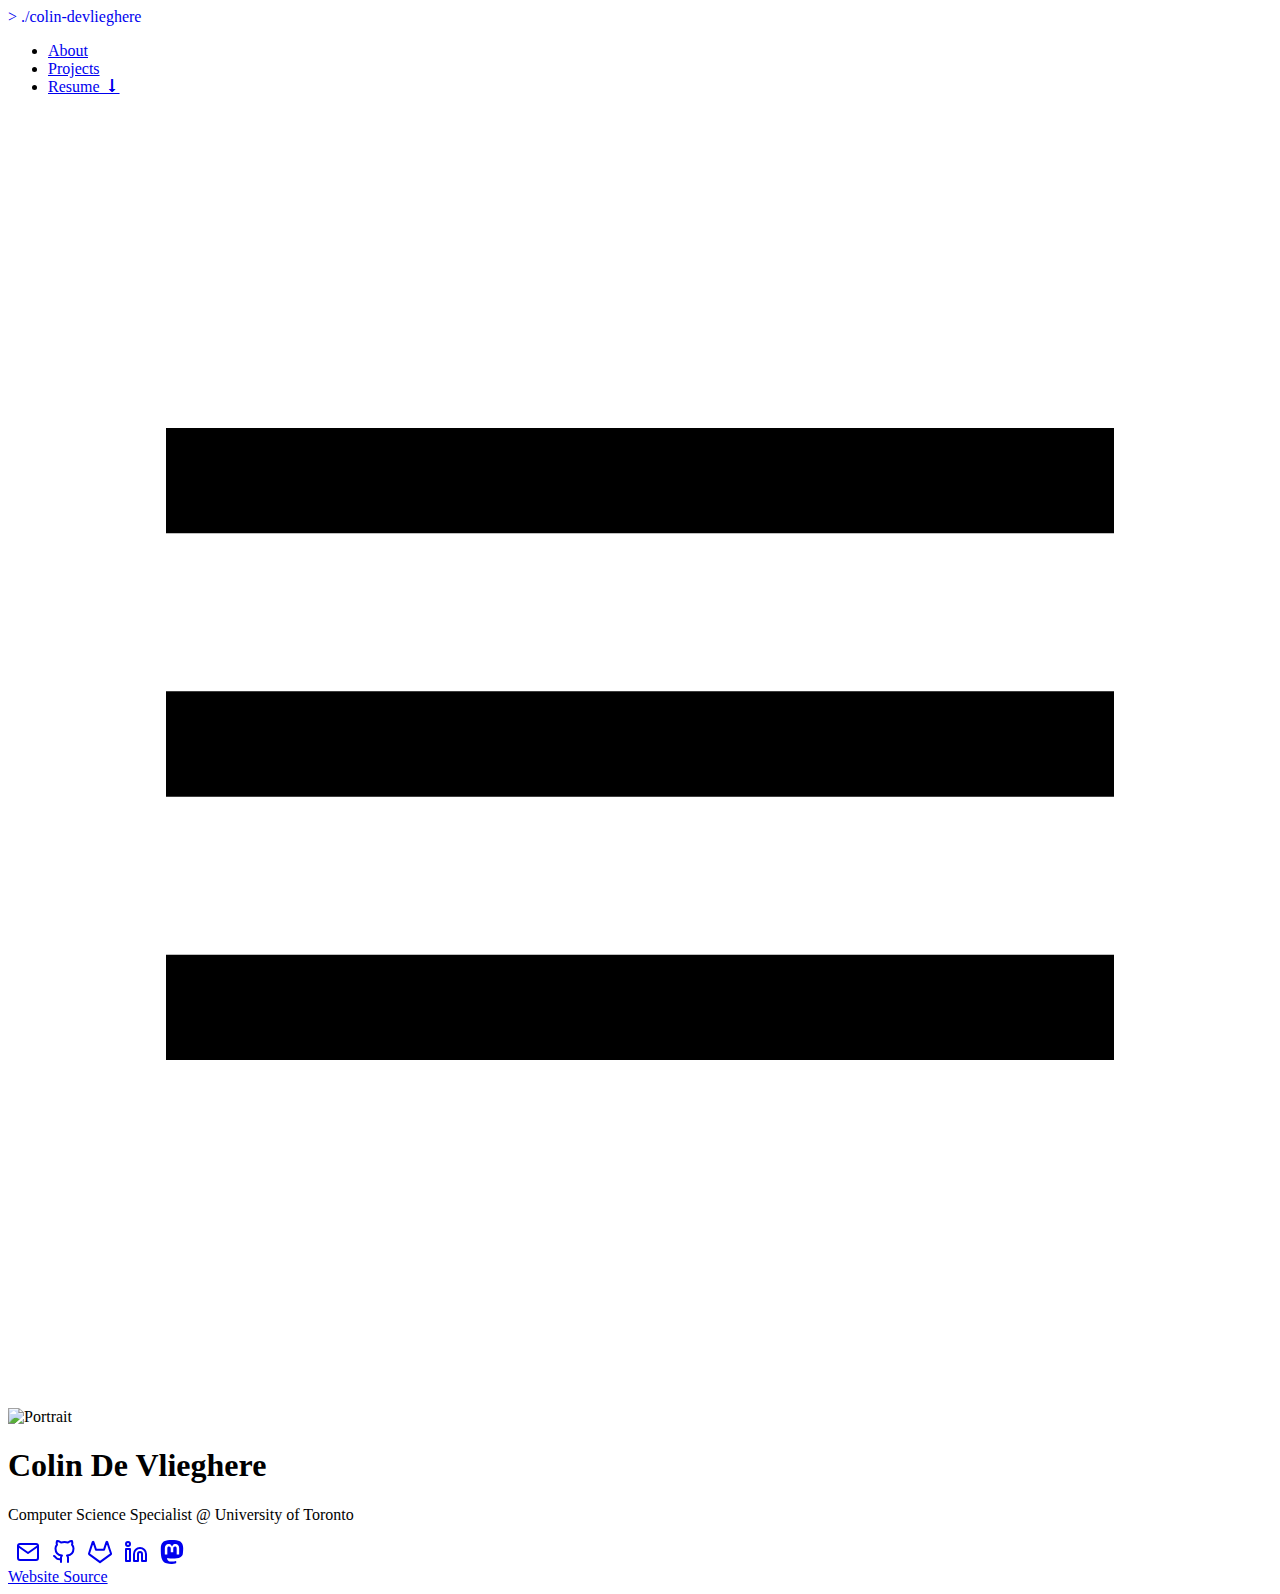
==== commit 53f0260c: "deploy: 6f274472321dbba7f46b11c1949b3746dbc06cdb" ====
--- a/index.html
+++ b/index.html
@@ -1,3 +1,3 @@
-<!doctype html><html lang=en><head><meta name=generator content="Hugo 0.74.3"><meta charset=utf-8><meta http-equiv=x-ua-compatible content="ie=edge"><meta name=viewport content="width=device-width,initial-scale=1,shrink-to-fit=no"><meta name=author content="Colin De Vlieghere"><meta name=description content="Computer Science Specialist @ University of Toronto"><meta name=keywords content="portfolio,homepage"><meta name=robots content="noodp"><meta name=theme-color content><link rel=canonical href=https://colindv.xyz/><title>Colin De Vlieghere</title><link rel=stylesheet href=https://cdnjs.cloudflare.com/ajax/libs/flag-icon-css/3.5.0/css/flag-icon.min.css integrity="sha512-Cv93isQdFwaKBV+Z4X8kaVBYWHST58Xb/jVOcV9aRsGSArZsgAnFIhMpDoMDcFNoUtday1hdjn0nGp3+KZyyFw==" crossorigin=anonymous referrerpolicy=no-referrer><link rel=stylesheet href=https://colindv.xyz/main.c46cbca46fa76c0fcd3da8313ecf4adee5fb3ffb0288c0902d7e90aead220d79.css integrity="sha256-xGy8pG+nbA/NPagxPs9K3uX7P/sCiMCQLX6Qrq0iDXk="><link rel=apple-touch-icon sizes=180x180 href=https://colindv.xyz/apple-touch-icon.png><link rel=icon type=image/png sizes=32x32 href=https://colindv.xyz/favicon-32x32.png><link rel=icon type=image/png sizes=16x16 href=https://colindv.xyz/favicon-16x16.png><link rel=manifest href=https://colindv.xyz/site.webmanifest><link rel=mask-icon href=https://colindv.xyz/safari-pinned-tab.svg color><link rel="shortcut icon" href=https://colindv.xyz/favicon.ico><meta name=msapplication-TileColor content><meta itemprop=name content="Colin De Vlieghere"><meta itemprop=description content="Colin De Vlieghere's Portfolio"><meta name=twitter:card content="summary_large_image"><meta name=twitter:image content="https://colindv.xyz"><meta name=twitter:title content="Colin De Vlieghere"><meta name=twitter:description content="Colin De Vlieghere's Portfolio"><meta property="og:title" content="Colin De Vlieghere"><meta property="og:description" content="Colin De Vlieghere's Portfolio"><meta property="og:type" content="website"><meta property="og:url" content="https://colindv.xyz/"><meta property="og:image" content="https://colindv.xyz"><link rel=alternate type=application/rss+xml href=https://colindv.xyz/index.xml title="Colin De Vlieghere"></head><body><div class=container><header class=header><span class=header__inner><a href=https://colindv.xyz/ style=text-decoration:none><div class=logo><span class=logo__mark>></span>
+<!doctype html><html lang=en><head><meta name=generator content="Hugo 0.111.1"><meta charset=utf-8><meta http-equiv=x-ua-compatible content="ie=edge"><meta name=viewport content="width=device-width,initial-scale=1,shrink-to-fit=no"><meta name=author content="Colin De Vlieghere "><meta name=description content="Computer Science Specialist @ University of Toronto"><meta name=keywords content="portfolio,homepage"><meta name=robots content="noodp"><meta name=theme-color content><link rel=canonical href=https://colindv.xyz/><title>Colin De Vlieghere</title><link rel=stylesheet href=https://cdnjs.cloudflare.com/ajax/libs/flag-icon-css/3.5.0/css/flag-icon.min.css integrity="sha512-Cv93isQdFwaKBV+Z4X8kaVBYWHST58Xb/jVOcV9aRsGSArZsgAnFIhMpDoMDcFNoUtday1hdjn0nGp3+KZyyFw==" crossorigin=anonymous referrerpolicy=no-referrer><link rel=stylesheet href=https://colindv.xyz/main.2a064c455b0ecbd6b1481b3bf9df2441e95838691022f40a5338c2cb1244f075.css integrity="sha256-KgZMRVsOy9axSBs7+d8kQelYOGkQIvQKUzjCyxJE8HU="><link rel=apple-touch-icon sizes=180x180 href=https://colindv.xyz/apple-touch-icon.png><link rel=icon type=image/png sizes=32x32 href=https://colindv.xyz/favicon-32x32.png><link rel=icon type=image/png sizes=16x16 href=https://colindv.xyz/favicon-16x16.png><link rel=manifest href=https://colindv.xyz/site.webmanifest><link rel=mask-icon href=https://colindv.xyz/safari-pinned-tab.svg color><link rel="shortcut icon" href=https://colindv.xyz/favicon.ico><meta name=msapplication-TileColor content><meta itemprop=name content="Colin De Vlieghere"><meta itemprop=description content="Colin De Vlieghere's Portfolio"><meta name=twitter:card content="summary_large_image"><meta name=twitter:image content="https://colindv.xyz"><meta name=twitter:title content="Colin De Vlieghere"><meta name=twitter:description content="Colin De Vlieghere's Portfolio"><meta property="og:title" content="Colin De Vlieghere"><meta property="og:description" content="Colin De Vlieghere's Portfolio"><meta property="og:type" content="website"><meta property="og:url" content="https://colindv.xyz/"><meta property="og:image" content="https://colindv.xyz"><link rel=alternate type=application/rss+xml href=https://colindv.xyz/index.xml title="Colin De Vlieghere"></head><body><div class=container><header class=header><span class=header__inner><a href=https://colindv.xyz/ style=text-decoration:none><div class=logo><span class=logo__mark>></span>
 <span class=logo__text>./colin-devlieghere</span>
-<span class=logo__cursor style=background-color:#fff;animation-duration:2s></span></div></a><span class=header__right><nav class=menu><ul class=menu__inner><li><a href=https://colindv.xyz/about/>About</a></li><li><a href=https://colindv.xyz/projects/>Projects</a></li><li><a href=https://colindv.xyz/Colin%20De%20Vlieghere%20Resume.pdf>Resume 🠗</a></li></ul></nav><span class=menu-trigger><svg xmlns="http://www.w3.org/2000/svg" viewBox="0 0 24 24"><path d="M0 0h24v24H0z" fill="none"/><path d="M3 18h18v-2H3v2zm0-5h18v-2H3v2zm0-7v2h18V6H3z"/></svg></span><span class="theme-toggle not-selectable"><svg class="theme-toggler" width="24" height="24" viewBox="0 0 48 48" fill="none" xmlns="http://www.w3.org/2000/svg"><path d="M22 41C32.4934 41 41 32.4934 41 22 41 11.5066 32.4934 3 22 3 11.5066 3 3 11.5066 3 22s8.5066 19 19 19zM7 22C7 13.7157 13.7157 7 22 7V37C13.7157 37 7 30.2843 7 22z"/></svg></span></span></span></header><div class=content><main aria-role=main><div><img src=https://colindv.xyz/img/portrait.png class=circle alt=Portrait style=max-width:200px><h1>Colin De Vlieghere</h1><p>Computer Science Specialist @ University of Toronto</p><div>&nbsp; <a href=mailto:colin.de@mail.utoronto.ca target=_blank rel="me noopener" title=Email><svg xmlns="http://www.w3.org/2000/svg" width="24" height="24" viewBox="0 0 24 24" fill="none" stroke="currentcolor" stroke-width="2" stroke-linecap="round" stroke-linejoin="round"><path d="M4 4h16c1.1.0 2 .9 2 2v12c0 1.1-.9 2-2 2H4c-1.1.0-2-.9-2-2V6c0-1.1.9-2 2-2z"/><polyline points="22,6 12,13 2,6"/></svg></a>&nbsp;&nbsp; <a href=https://github.com/Cubevoid target=_blank rel="me noopener" title=Github><svg xmlns="http://www.w3.org/2000/svg" width="24" height="24" viewBox="0 0 24 24" fill="none" stroke="currentcolor" stroke-width="2" stroke-linecap="round" stroke-linejoin="round"><path d="M9 19c-5 1.5-5-2.5-7-3m14 6v-3.87a3.37 3.37.0 00-.94-2.61c3.14-.35 6.44-1.54 6.44-7A5.44 5.44.0 0020 4.77 5.07 5.07.0 0019.91 1S18.73.65 16 2.48a13.38 13.38.0 00-7 0C6.27.65 5.09 1 5.09 1A5.07 5.07.0 005 4.77a5.44 5.44.0 00-1.5 3.78c0 5.42 3.3 6.61 6.44 7A3.37 3.37.0 009 18.13V22"/></svg></a>&nbsp;&nbsp; <a href=https://gitlab.com/Cubevoid target=_blank rel="me noopener" title=Gitlab><svg xmlns="http://www.w3.org/2000/svg" width="24" height="24" viewBox="0 0 24 24" fill="none" stroke="currentcolor" stroke-width="2" stroke-linecap="round" stroke-linejoin="round"><path d="M22.65 14.39 12 22.13 1.35 14.39a.84.84.0 01-.3-.94l1.22-3.78 2.44-7.51A.42.42.0 014.82 2a.43.43.0 01.58.0.42.42.0 01.11.18l2.44 7.49h8.1l2.44-7.51A.42.42.0 0118.6 2a.43.43.0 01.58.0.42.42.0 01.11.18l2.44 7.51L23 13.45a.84.84.0 01-.35.94z"/></svg></a>&nbsp;&nbsp; <a href=https://www.linkedin.com/in/colin-de-vlieghere/ target=_blank rel="me noopener" title=Linkedin><svg xmlns="http://www.w3.org/2000/svg" width="24" height="24" viewBox="0 0 24 24" fill="none" stroke="currentcolor" stroke-width="2" stroke-linecap="round" stroke-linejoin="round"><path d="M16 8a6 6 0 016 6v7h-4v-7a2 2 0 00-2-2 2 2 0 00-2 2v7h-4v-7a6 6 0 016-6z"/><rect x="2" y="9" width="4" height="12"/><circle cx="4" cy="4" r="2"/></svg></a>&nbsp;</div></div></main></div><footer class=footer><div class=footer__inner><div class=footer__content><span><a href=https://github.com/Cubevoid/cubevoid.github.io>Website Source Code</a></span></div></div></footer></div><script type=text/javascript src=https://colindv.xyz/bundle.min.97a8045a726eccf303b74163251eb214dcb8fce3e0eaddb67866dc97cd45bb5954e4edd26e063cf1b285743e3331ab3a31a0ba5703b1fced4a406fc7b7205eb3.js integrity="sha512-l6gEWnJuzPMDt0FjJR6yFNy4/OPg6t22eGbcl81Fu1lU5O3SbgY88bKFdD4zMas6MaC6VwOx/O1KQG/HtyBesw=="></script></body></html>+<span class=logo__cursor style=background-color:#fff;animation-duration:2s></span></div></a><span class=header__right><nav class=menu><ul class=menu__inner><li><a href=https://colindv.xyz/about/>About</a></li><li><a href=https://colindv.xyz/projects/>Projects</a></li><li><a href=https://colindv.xyz/Colin%20De%20Vlieghere%20Resume.pdf>Resume 🠗</a></li></ul></nav><span class=menu-trigger><svg xmlns="http://www.w3.org/2000/svg" viewBox="0 0 24 24"><path d="M0 0h24v24H0z" fill="none"/><path d="M3 18h18v-2H3v2zm0-5h18v-2H3v2zm0-7v2h18V6H3z"/></svg></span><span class="theme-toggle not-selectable"><svg class="theme-toggler" width="24" height="24" viewBox="0 0 48 48" fill="none" xmlns="http://www.w3.org/2000/svg"><path d="M22 41c10.4934.0 19-8.5066 19-19C41 11.5066 32.4934 3 22 3 11.5066 3 3 11.5066 3 22s8.5066 19 19 19zM7 22C7 13.7157 13.7157 7 22 7V37C13.7157 37 7 30.2843 7 22z"/></svg></span></span></span></header><div class=content><main aria-role=main><div><img src=https://colindv.xyz/img/portrait.png class=circle alt=Portrait style=max-width:200px><h1>Colin De Vlieghere</h1><p>Computer Science Specialist @ University of Toronto</p><div>&nbsp; <a href=mailto:colin.de@mail.utoronto.ca target=_blank rel="me noopener" title=Email><svg xmlns="http://www.w3.org/2000/svg" width="24" height="24" viewBox="0 0 24 24" fill="none" stroke="currentcolor" stroke-width="2" stroke-linecap="round" stroke-linejoin="round"><path d="M4 4h16c1.1.0 2 .9 2 2v12c0 1.1-.9 2-2 2H4c-1.1.0-2-.9-2-2V6c0-1.1.9-2 2-2z"/><polyline points="22,6 12,13 2,6"/></svg></a>&nbsp;&nbsp; <a href=https://github.com/Cubevoid target=_blank rel="me noopener" title=Github><svg xmlns="http://www.w3.org/2000/svg" width="24" height="24" viewBox="0 0 24 24" fill="none" stroke="currentcolor" stroke-width="2" stroke-linecap="round" stroke-linejoin="round"><path d="M9 19c-5 1.5-5-2.5-7-3m14 6v-3.87a3.37 3.37.0 00-.94-2.61c3.14-.35 6.44-1.54 6.44-7A5.44 5.44.0 0020 4.77 5.07 5.07.0 0019.91 1S18.73.65 16 2.48a13.38 13.38.0 00-7 0C6.27.65 5.09 1 5.09 1A5.07 5.07.0 005 4.77 5.44 5.44.0 003.5 8.55c0 5.42 3.3 6.61 6.44 7A3.37 3.37.0 009 18.13V22"/></svg></a>&nbsp;&nbsp; <a href=https://gitlab.com/Cubevoid target=_blank rel="me noopener" title=Gitlab><svg xmlns="http://www.w3.org/2000/svg" width="24" height="24" viewBox="0 0 24 24" fill="none" stroke="currentcolor" stroke-width="2" stroke-linecap="round" stroke-linejoin="round"><path d="M22.65 14.39 12 22.13 1.35 14.39a.84.84.0 01-.3-.94l1.22-3.78 2.44-7.51A.42.42.0 014.82 2a.43.43.0 01.58.0.42.42.0 01.11.18l2.44 7.49h8.1l2.44-7.51A.42.42.0 0118.6 2a.43.43.0 01.58.0.42.42.0 01.11.18l2.44 7.51L23 13.45a.84.84.0 01-.35.94z"/></svg></a>&nbsp;&nbsp; <a href=https://www.linkedin.com/in/colin-de-vlieghere/ target=_blank rel="me noopener" title=Linkedin><svg xmlns="http://www.w3.org/2000/svg" width="24" height="24" viewBox="0 0 24 24" fill="none" stroke="currentcolor" stroke-width="2" stroke-linecap="round" stroke-linejoin="round"><path d="M16 8a6 6 0 016 6v7h-4v-7a2 2 0 00-2-2 2 2 0 00-2 2v7h-4v-7a6 6 0 016-6z"/><rect x="2" y="9" width="4" height="12"/><circle cx="4" cy="4" r="2"/></svg></a>&nbsp;&nbsp; <a href=https://mastodon.social/@colindv target=_blank rel="me noopener" title=Mastodon><svg xmlns="http://www.w3.org/2000/svg" width="24" height="24" viewBox="0 0 24 24" fill="currentcolor" stroke-width="2"><path d="M23.193 7.879c0-5.206-3.411-6.732-3.411-6.732C18.062.357 15.108.025 12.041.0h-.076c-3.068.025-6.02.357-7.74 1.147.0.0-3.411 1.526-3.411 6.732.0 1.192-.023 2.618.015 4.129.124 5.092.934 10.109 5.641 11.355 2.17.574 4.034.695 5.535.612 2.722-.15 4.25-.972 4.25-.972l-.09-1.975s-1.945.613-4.129.539c-2.165-.074-4.449-.233-4.799-2.891a5.499 5.499.0 01-.048-.745s2.125.52 4.817.643c1.646.075 3.19-.097 4.758-.283 3.007-.359 5.625-2.212 5.954-3.905.517-2.665.475-6.507.475-6.507zm-4.024 6.709h-2.497V8.469c0-1.29-.543-1.944-1.628-1.944-1.2.0-1.802.776-1.802 2.312v3.349h-2.483v-3.35c0-1.536-.602-2.312-1.802-2.312-1.085.0-1.628.655-1.628 1.944v6.119H4.832V8.284c0-1.289.328-2.313.987-3.07.68-.758 1.569-1.146 2.674-1.146 1.278.0 2.246.491 2.886 1.474L12 6.585l.622-1.043c.64-.983 1.608-1.474 2.886-1.474 1.104.0 1.994.388 2.674 1.146.658.757.986 1.781.986 3.07v6.304z"/></svg></a>&nbsp;</div></div></main></div><footer class=footer><div class=footer__inner><div class=footer__content><span><a href=https://github.com/Cubevoid/cubevoid.github.io>Website Source</a></span></div></div></footer></div><script type=text/javascript src=https://colindv.xyz/bundle.min.c90b8161416b87c69a8e02683b54ddd6edb90aea699648bf655e6cbc45b419b8e465d196e715772463dba35a6faf5decb2eb247480d38680484d54645b434570.js integrity="sha512-yQuBYUFrh8aajgJoO1Td1u25Cupplki/ZV5svEW0GbjkZdGW5xV3JGPbo1pvr13ssuskdIDThoBITVRkW0NFcA=="></script></body></html>